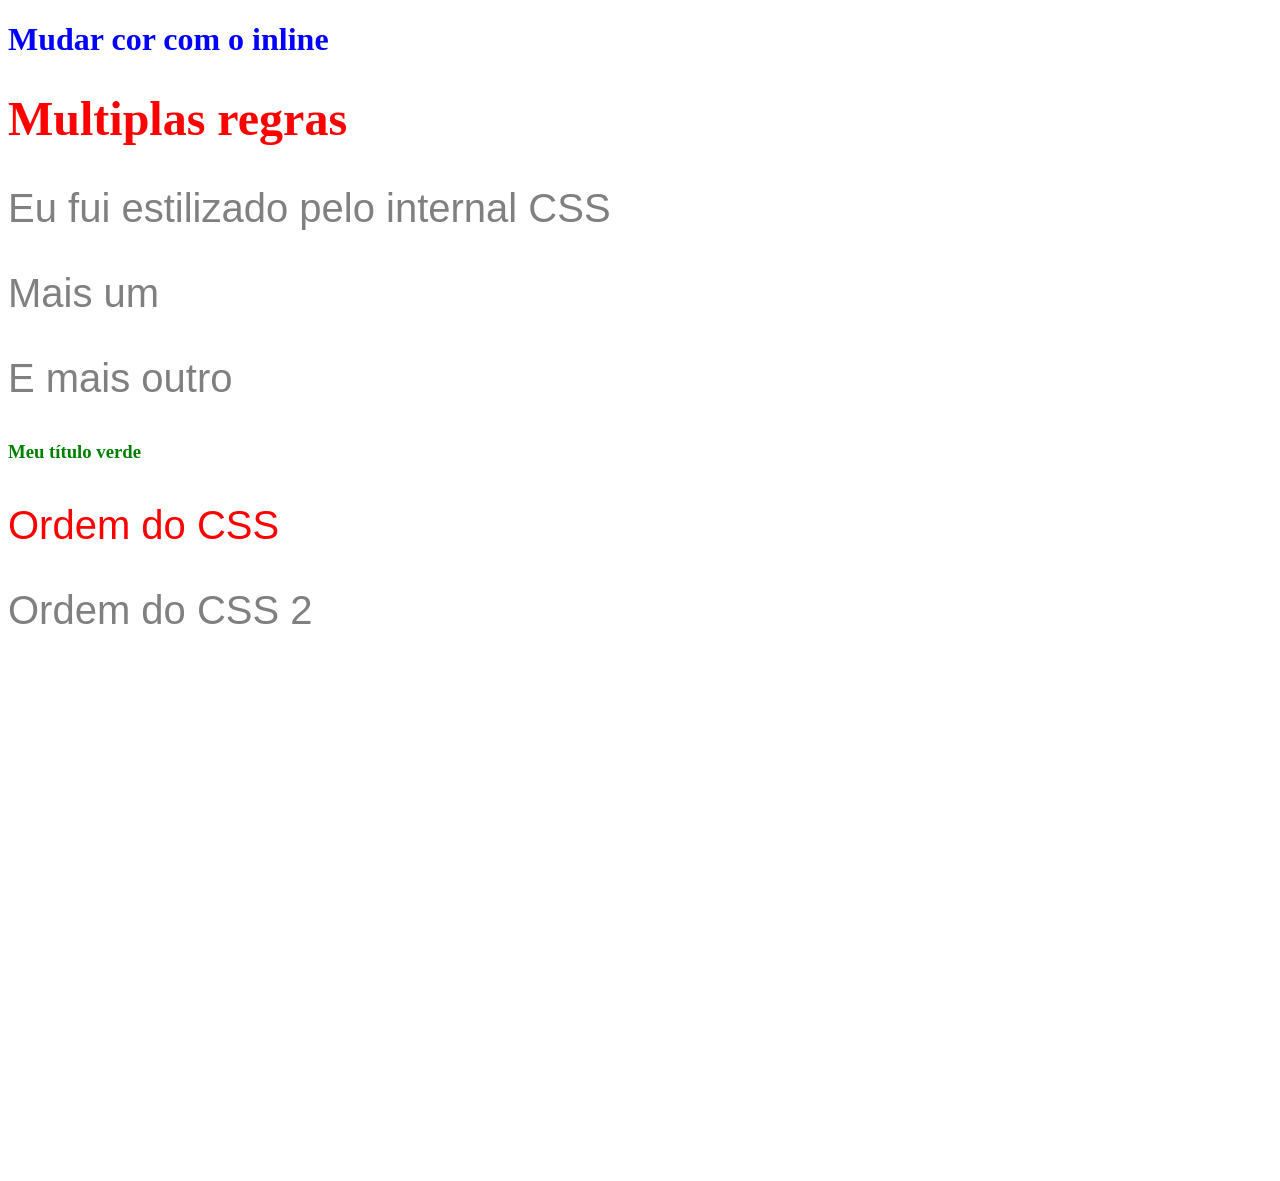
==== Formação Front-end/3_CSS/index.html @ de0ec9ce "Ordem do CSS" ====
<!DOCTYPE html>
<html lang="pt-br">
<head>
    <meta charset="UTF-8">
    <meta name="viewport" content="width=device-width, initial-scale=1.0">
    <title>CSS</title>
    <!--4 - External CSS-->
    <!--Cascading Style Sheets-->
    <link rel="stylesheet" href="css/styles.css">
    <!--3 - Internal CSS-->
    <style>
        p {
            color: gray;
            font-family: Arial, Helvetica, sans-serif;
            font-size: 40px;
        }
    </style>
    
</head>
<body>
    <!--1 - Inline CSS-->
    <h1 style="color: blue;">Mudar cor com o inline</h1>

    <!--2 - Multiplas regras-->
    <h1 style="color: red; font-size: 3em;">Multiplas regras</h1>

    <!--3 - Internal CSS-->
    <p>Eu fui estilizado pelo internal CSS</p>
    <p>Mais um</p>
    <p>E mais outro</p>

    <!--4 - External CSS -->
    <h3>Meu título verde</h3>

    <!--5 - Ordem do CSS-->
    <p style="color: red;">Ordem do CSS</p>
    <p>Ordem do CSS 2</p>
</body>
</html>
---- Formação Front-end/3_CSS/css/styles.css ----
/*4 - External CSS*/
body {
    padding-bottom: 500px;
}

h3 {
    color: green;
}

p {
    color: blueviolet;
}
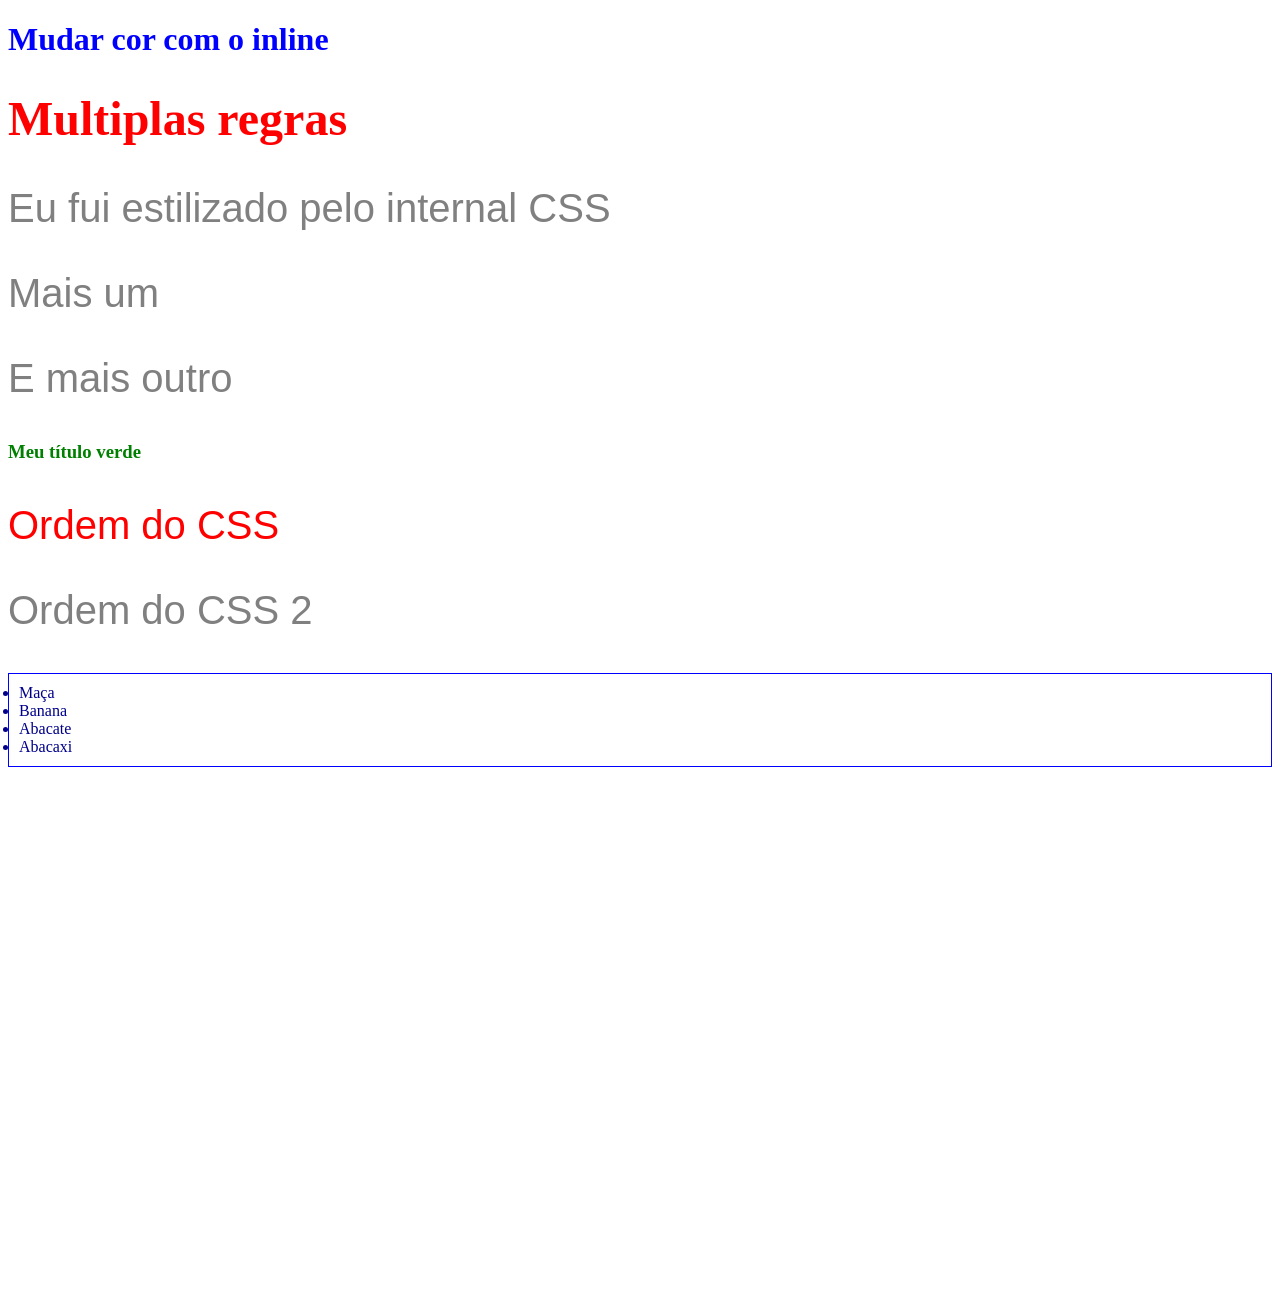
==== commit 7940680e: "Multiplos CSS" ====
--- a/Formação Front-end/3_CSS/index.html
+++ b/Formação Front-end/3_CSS/index.html
@@ -7,6 +7,7 @@
     <!--4 - External CSS-->
     <!--Cascading Style Sheets-->
     <link rel="stylesheet" href="css/styles.css">
+    <link rel="stylesheet" href="css/lists.css">
     <!--3 - Internal CSS-->
     <style>
         p {
@@ -35,5 +36,13 @@
     <!--5 - Ordem do CSS-->
     <p style="color: red;">Ordem do CSS</p>
     <p>Ordem do CSS 2</p>
+
+    <!--6 - Multiplos CSS-->
+    <ul>
+        <li>Maça</li>
+        <li>Banana</li>
+        <li>Abacate</li>
+        <li>Abacaxi</li>
+    </ul>
 </body>
 </html>
--- a/Formação Front-end/3_CSS/css/lists.css
+++ b/Formação Front-end/3_CSS/css/lists.css
@@ -0,0 +1,8 @@
+ ul {
+    border: 1px solid blue;
+    padding: 10px;
+ }
+
+ li {
+    color: darkblue;
+ }
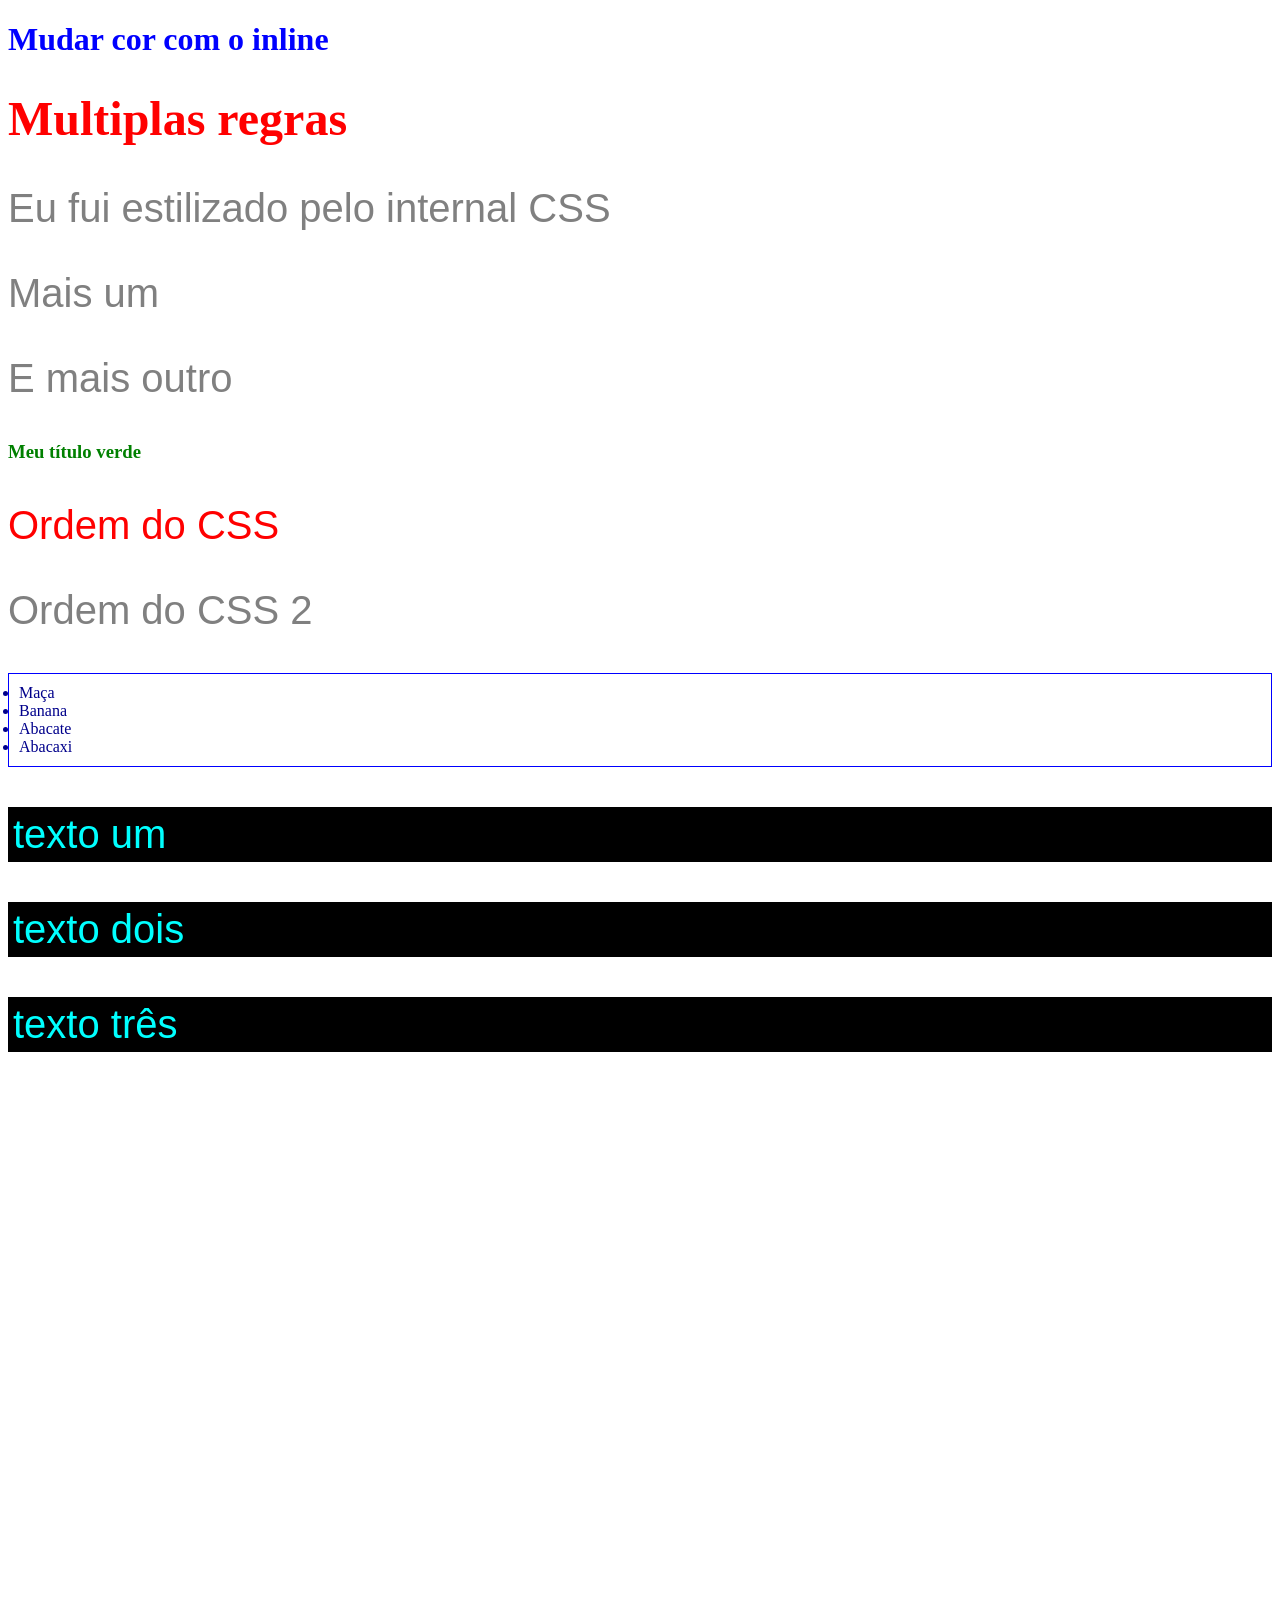
==== commit a882a155: "classes" ====
--- a/Formação Front-end/3_CSS/index.html
+++ b/Formação Front-end/3_CSS/index.html
@@ -44,5 +44,10 @@
         <li>Abacate</li>
         <li>Abacaxi</li>
     </ul>
+
+    <!-- 8 - classes -->
+    <p class="paragraph">texto um</p>
+    <p class="paragraph">texto dois</p>
+    <p class="paragraph">texto três</p>
 </body>
 </html>
--- a/Formação Front-end/3_CSS/css/styles.css
+++ b/Formação Front-end/3_CSS/css/styles.css
@@ -9,4 +9,12 @@
 
 p {
     color: blueviolet;
+}
+
+/* 8 - classes */
+
+.paragraph {
+    background-color: black;
+    color: aqua;
+    padding: 5px;
 }
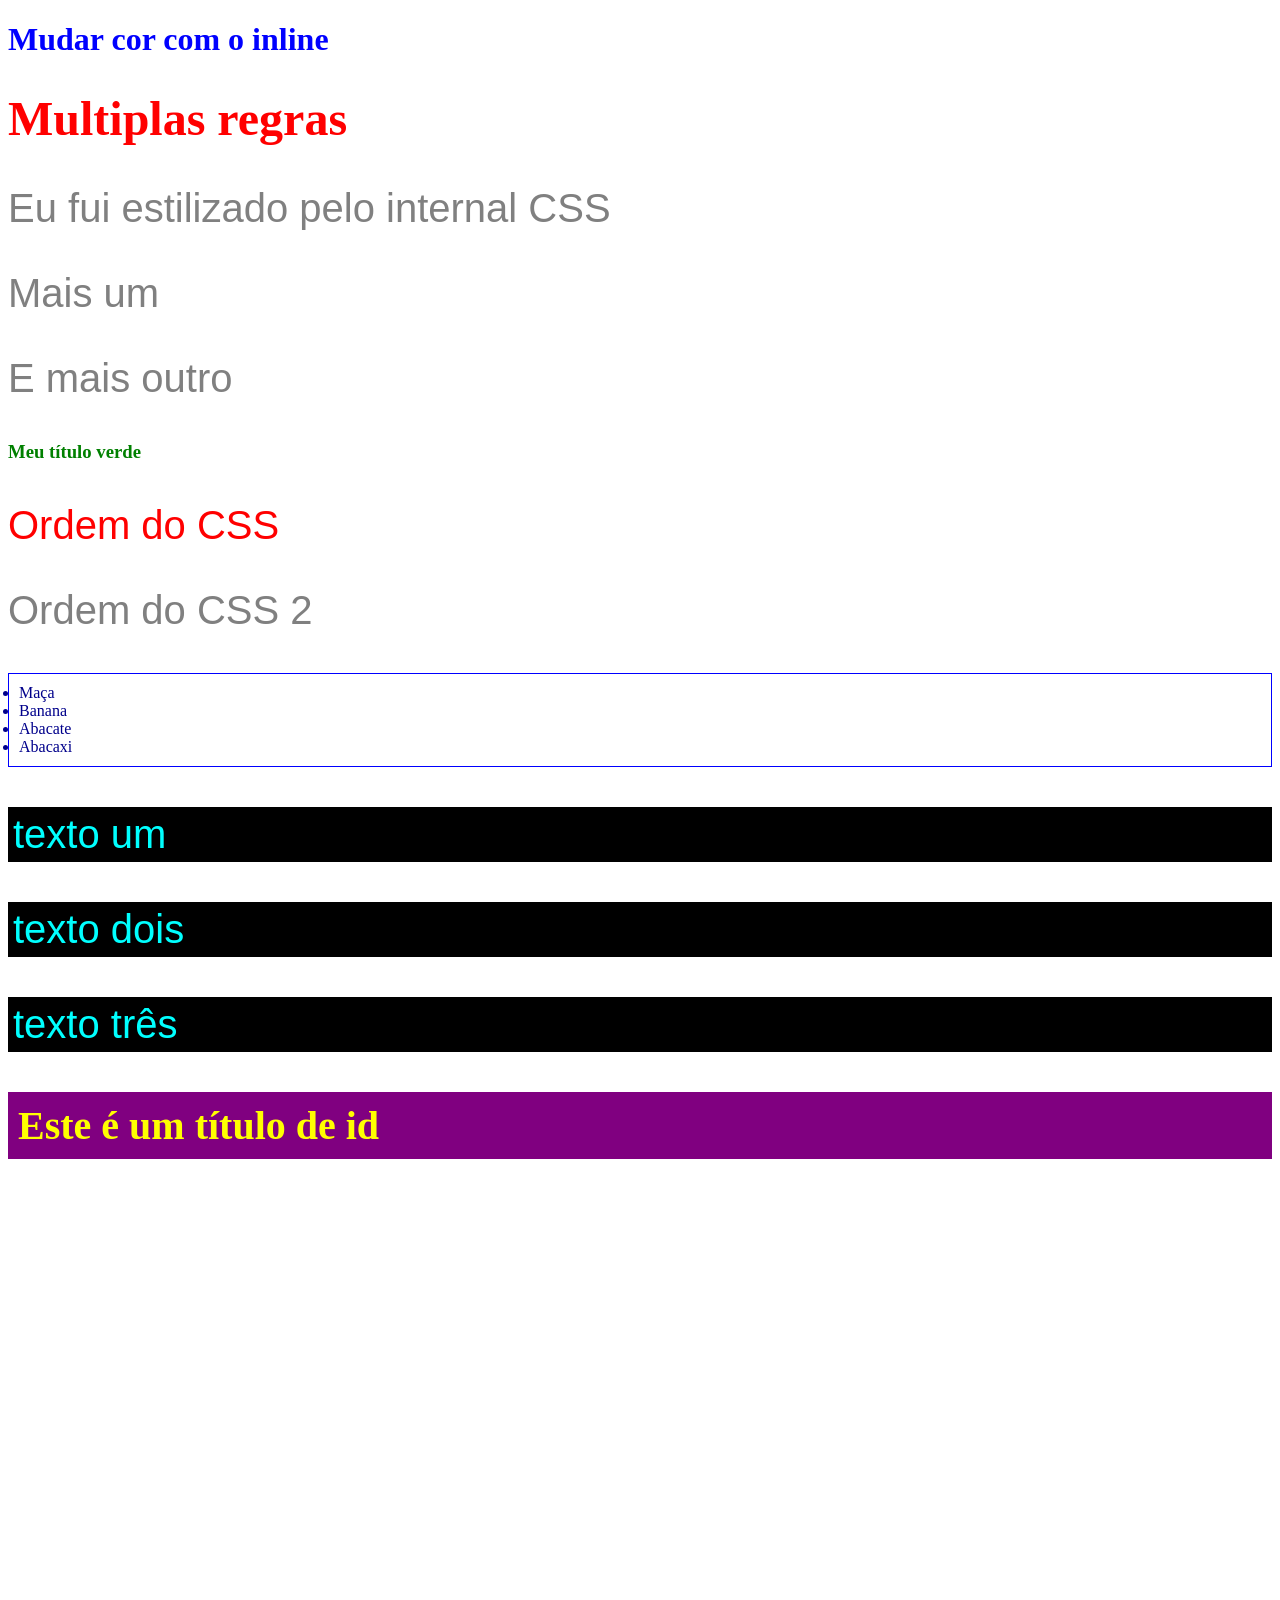
==== commit 86bdd020: "ids" ====
--- a/Formação Front-end/3_CSS/index.html
+++ b/Formação Front-end/3_CSS/index.html
@@ -49,5 +49,9 @@
     <p class="paragraph">texto um</p>
     <p class="paragraph">texto dois</p>
     <p class="paragraph">texto três</p>
+
+    <!-- 9 - id -->
+
+    <h1 id="exclusive-title">Este é um título de id</h1>
 </body>
 </html>
--- a/Formação Front-end/3_CSS/css/styles.css
+++ b/Formação Front-end/3_CSS/css/styles.css
@@ -17,4 +17,13 @@
     background-color: black;
     color: aqua;
     padding: 5px;
+}
+
+/* 9 - ids */
+
+#exclusive-title {
+    background-color: purple;
+    color: yellow;
+    padding: 10px;
+    font-size: 40px;
 }
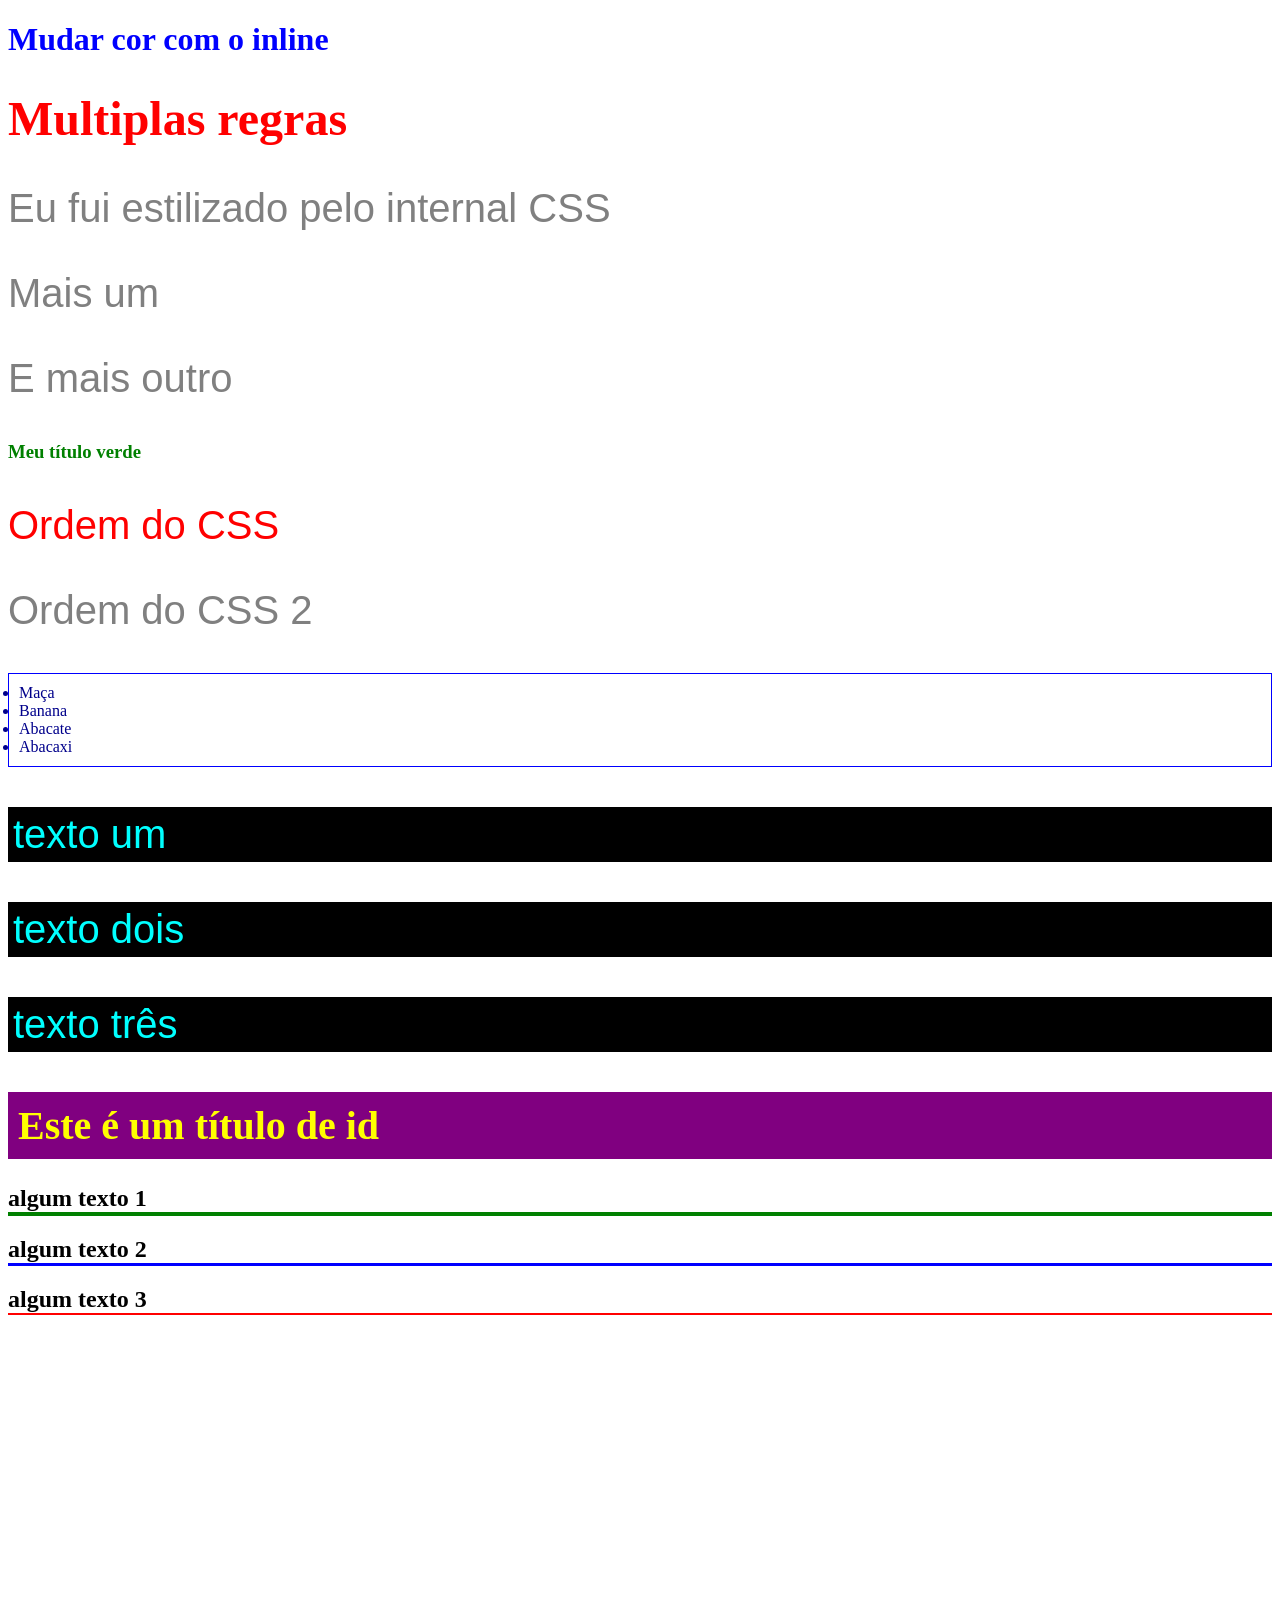
==== commit 5d15f54b: "multiplas regras" ====
--- a/Formação Front-end/3_CSS/index.html
+++ b/Formação Front-end/3_CSS/index.html
@@ -51,7 +51,11 @@
     <p class="paragraph">texto três</p>
 
     <!-- 9 - id -->
+    <h1 id="exclusive-title">Este é um título de id</h1>
 
-    <h1 id="exclusive-title">Este é um título de id</h1>
+    <!-- 10 - multiplas regras, ordem do css  -->
+     <h2 id="algum-titulo" class="titulo">algum texto 1</h2>
+     <h2 class="titulo">algum texto 2</h2>
+     <h2>algum texto 3</h2>
 </body>
 </html>
--- a/Formação Front-end/3_CSS/css/styles.css
+++ b/Formação Front-end/3_CSS/css/styles.css
@@ -26,4 +26,19 @@
     color: yellow;
     padding: 10px;
     font-size: 40px;
-}+}
+
+/* 10 - ordem das regras */
+
+h2 {
+    border-bottom: 2px solid red;
+}
+
+.titulo {
+    border-bottom: 3px solid blue;
+}
+
+#algum-titulo {
+    border-bottom: 4px solid green;
+}
+
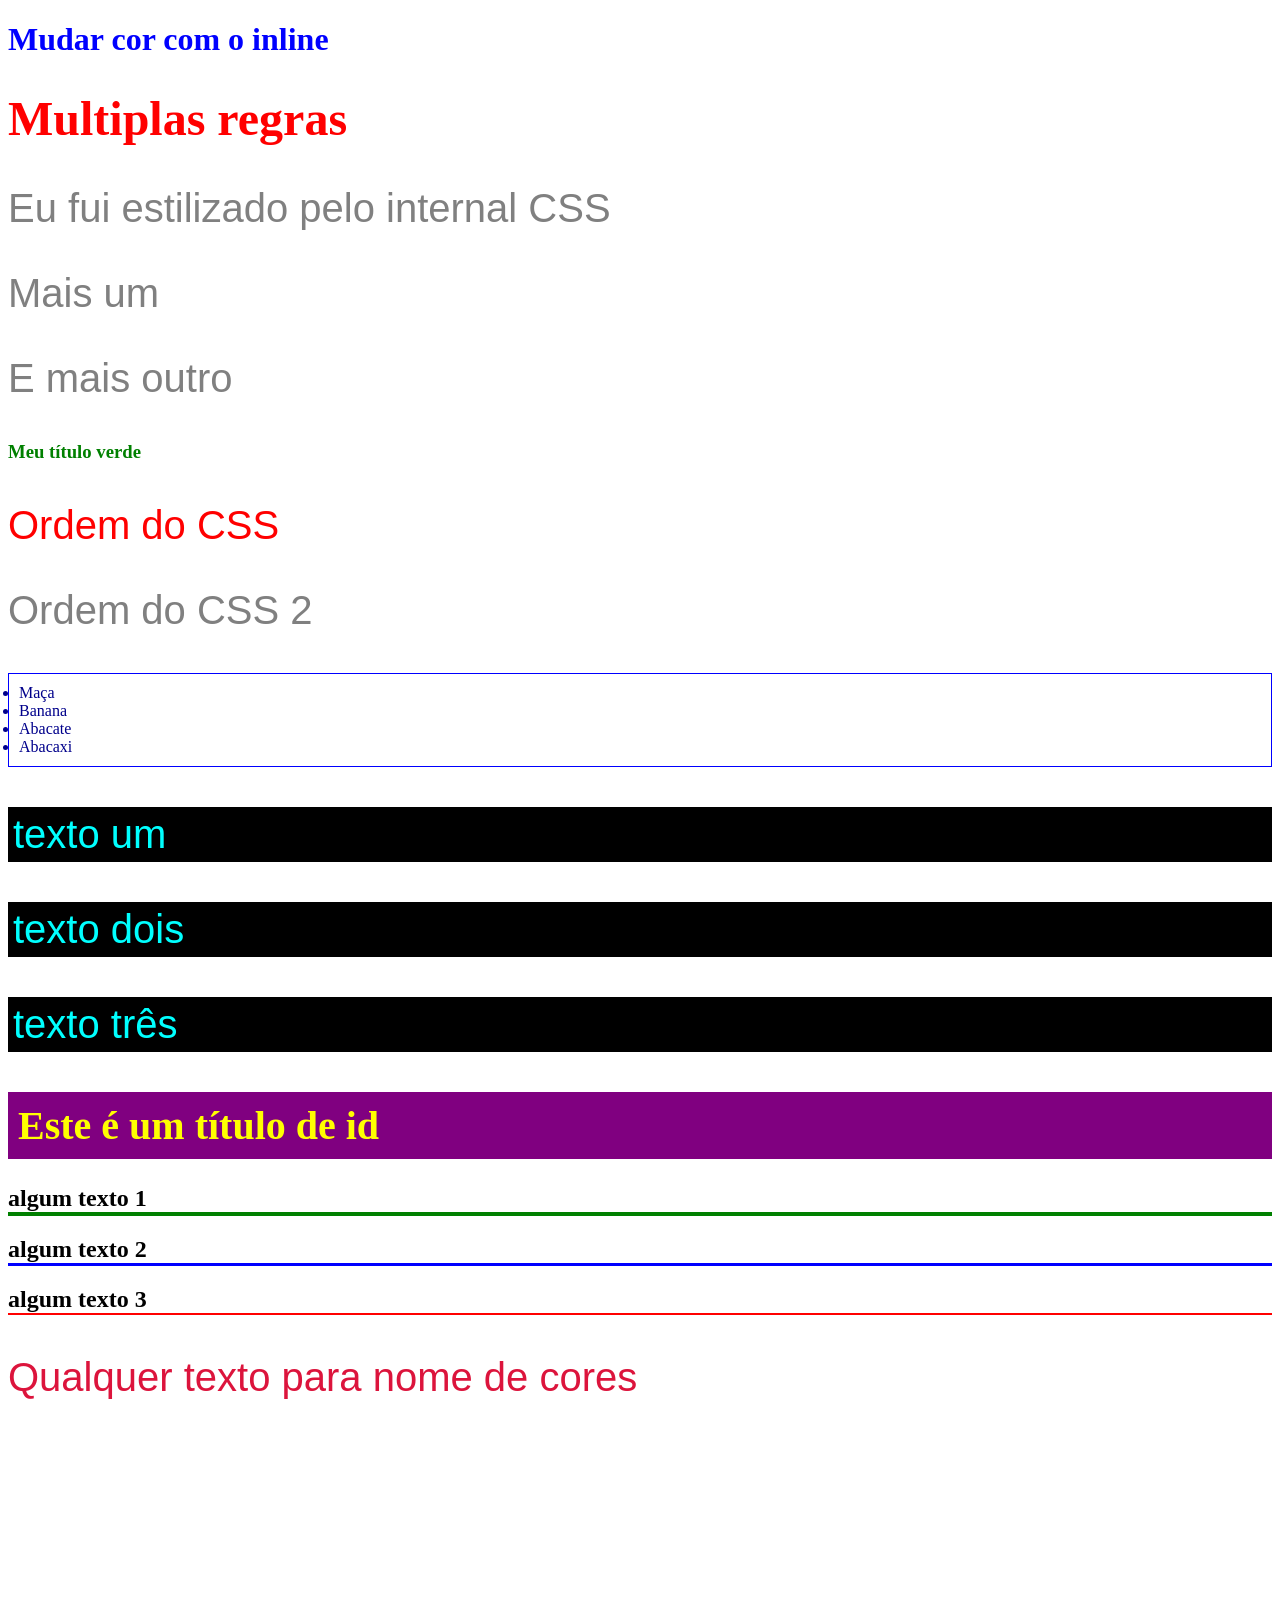
==== commit e8947e7d: "nome de cores" ====
--- a/Formação Front-end/3_CSS/index.html
+++ b/Formação Front-end/3_CSS/index.html
@@ -54,8 +54,11 @@
     <h1 id="exclusive-title">Este é um título de id</h1>
 
     <!-- 10 - multiplas regras, ordem do css  -->
-     <h2 id="algum-titulo" class="titulo">algum texto 1</h2>
-     <h2 class="titulo">algum texto 2</h2>
-     <h2>algum texto 3</h2>
+    <h2 id="algum-titulo" class="titulo">algum texto 1</h2>
+    <h2 class="titulo">algum texto 2</h2>
+    <h2>algum texto 3</h2>
+     
+    <!-- 11- nome de cor -->
+    <p class="color-name">Qualquer texto para nome de cores</p>
 </body>
 </html>
--- a/Formação Front-end/3_CSS/css/styles.css
+++ b/Formação Front-end/3_CSS/css/styles.css
@@ -42,3 +42,8 @@
     border-bottom: 4px solid green;
 }
 
+/* 11 - nome de cores */
+
+.color-name {
+    color: crimson;
+}
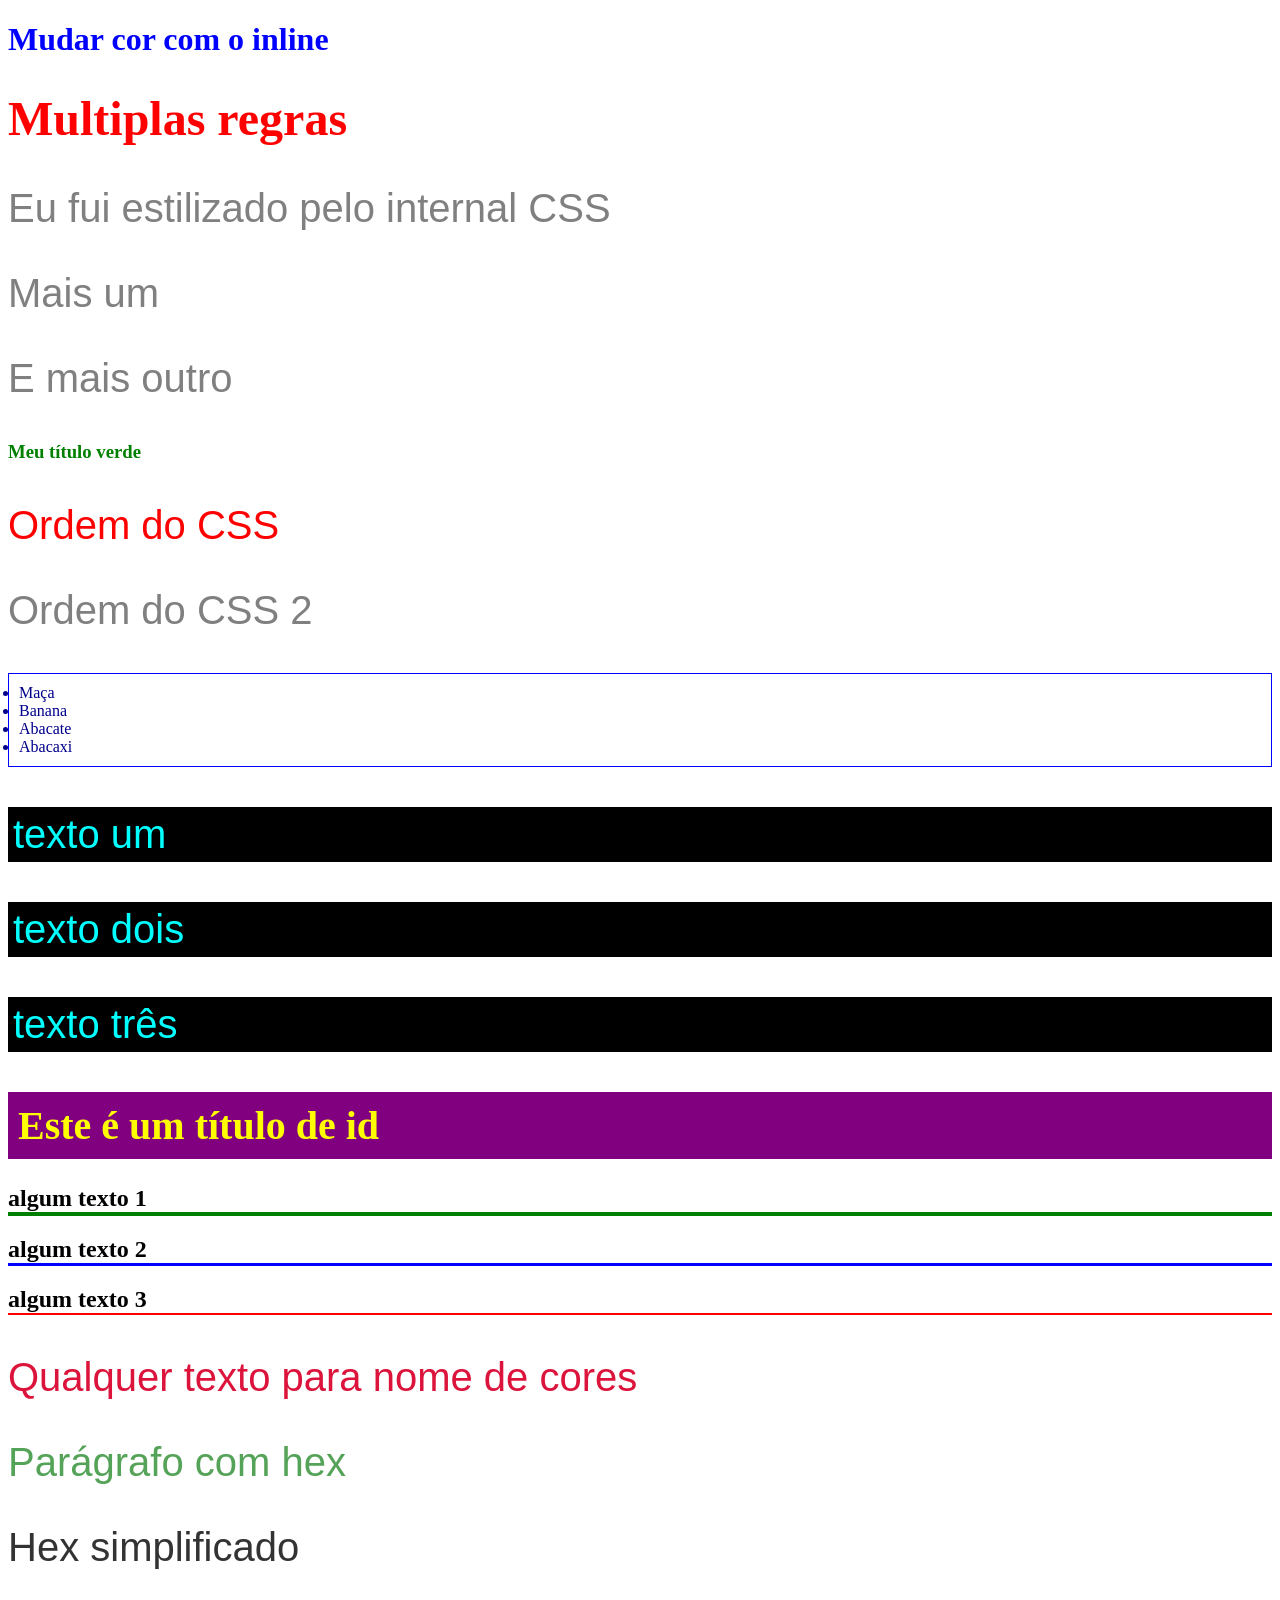
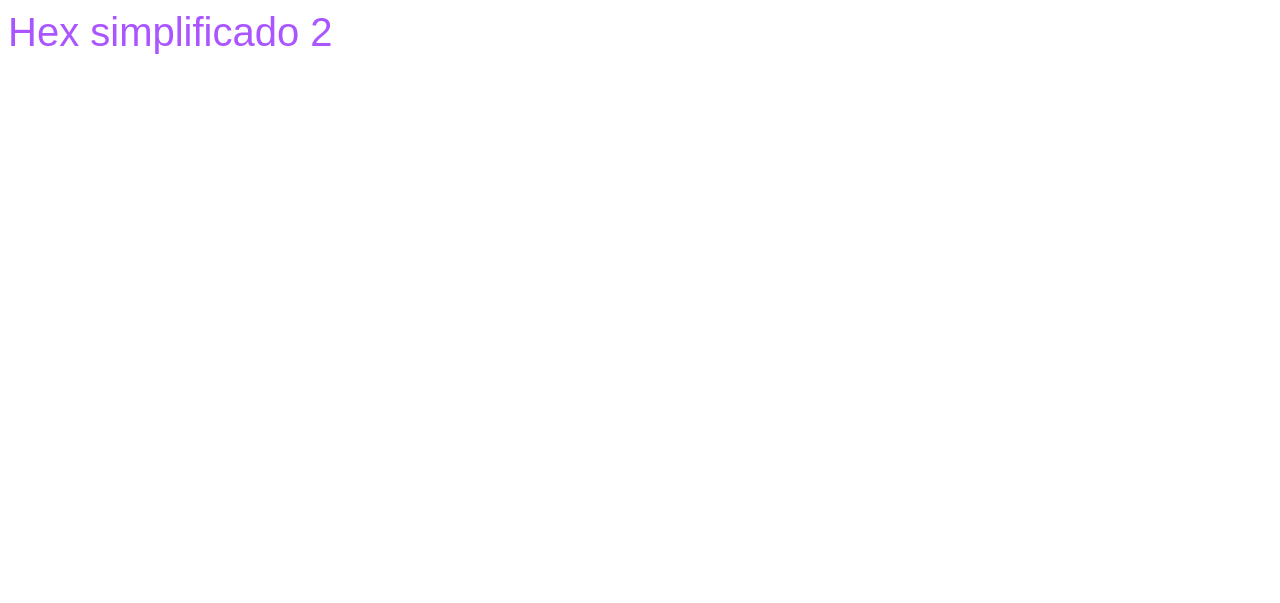
==== commit 17931d7c: "hex ou hexadecimal" ====
--- a/Formação Front-end/3_CSS/index.html
+++ b/Formação Front-end/3_CSS/index.html
@@ -60,5 +60,12 @@
      
     <!-- 11- nome de cor -->
     <p class="color-name">Qualquer texto para nome de cores</p>
+
+    <!-- 12 - hex -->
+    <p class="hex">Parágrafo com hex</p>
+
+    <!-- 13 - Mais sobre hex -->
+    <p class="simple-hex">Hex simplificado</p>
+    <p class="simple-hex-2">Hex simplificado 2</p>
 </body>
 </html>
--- a/Formação Front-end/3_CSS/css/styles.css
+++ b/Formação Front-end/3_CSS/css/styles.css
@@ -47,3 +47,19 @@
 .color-name {
     color: crimson;
 }
+
+/* 12 - hex */
+
+.hex {
+    color: #55a358;
+}
+
+/* 13 - Mais sobre hex */
+
+.simple-hex {
+    color: #333;
+}
+
+.simple-hex-2 {
+    color: #a5f;
+}
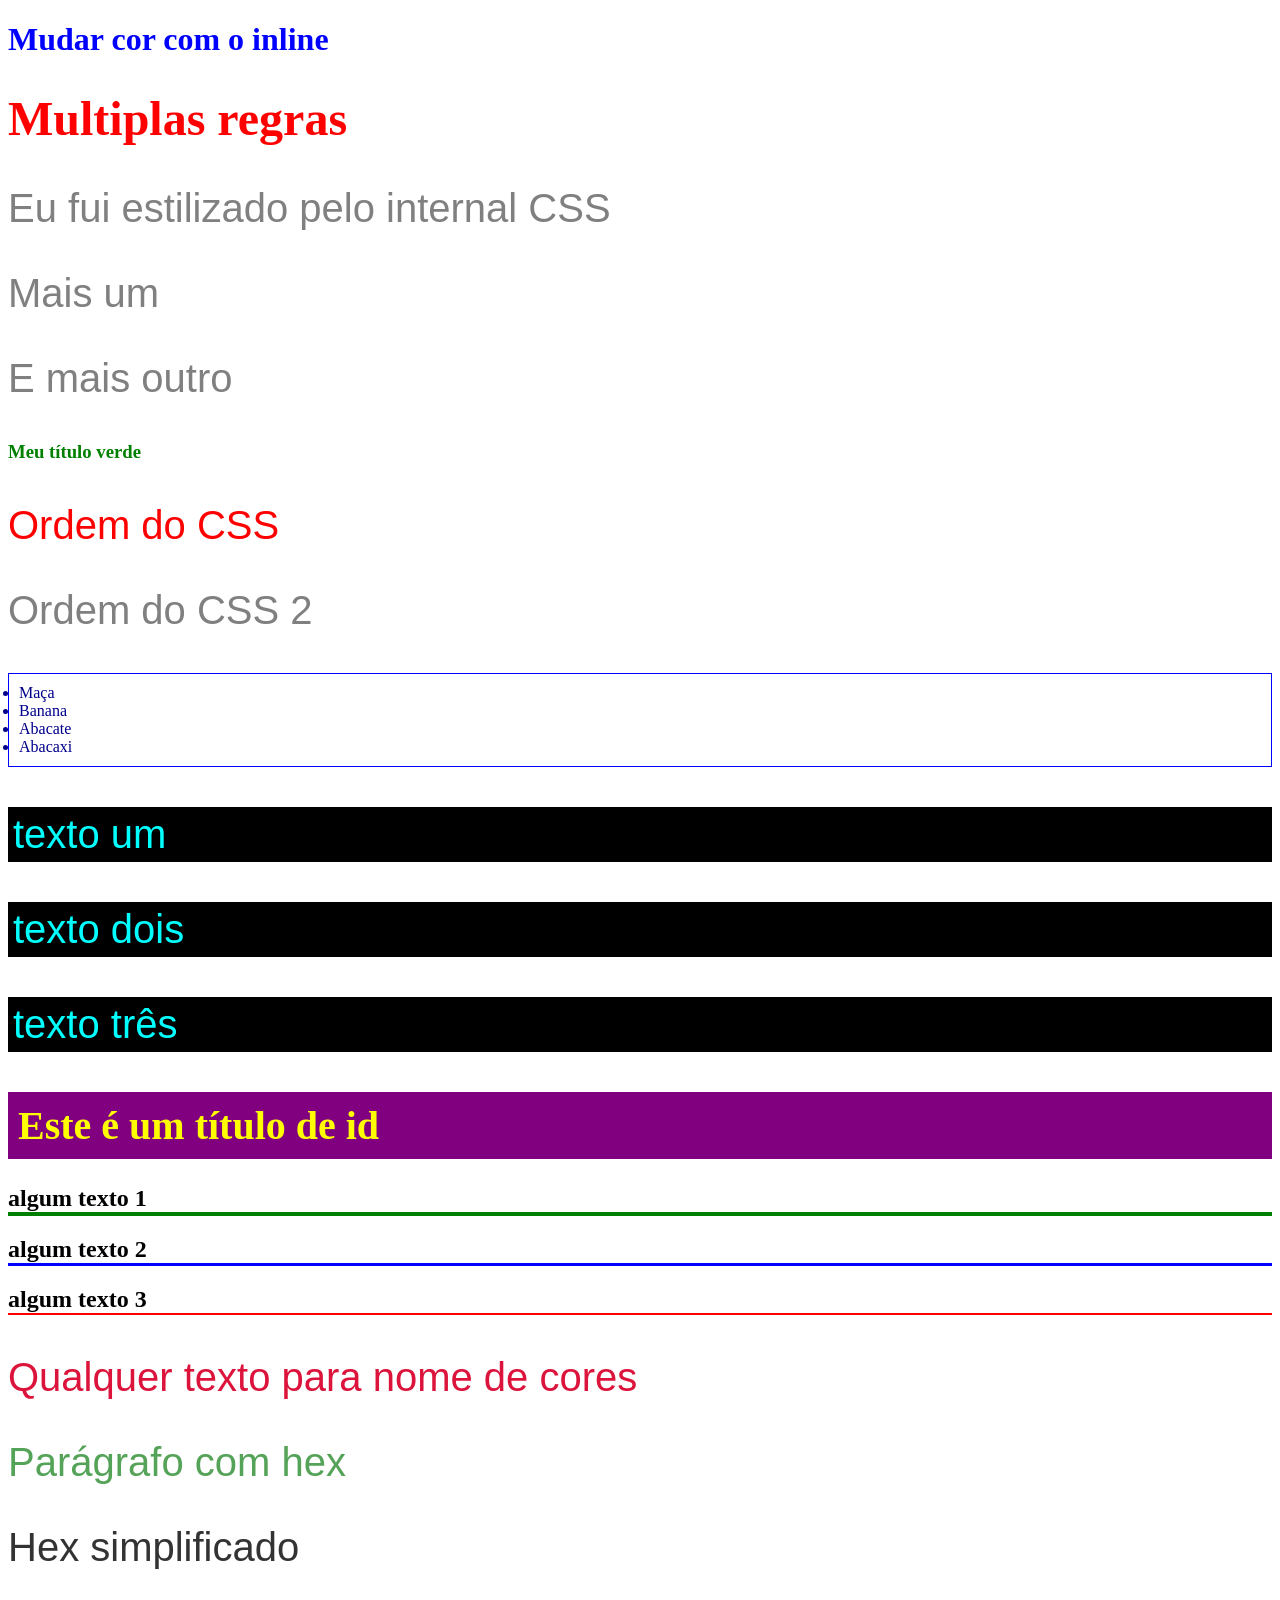
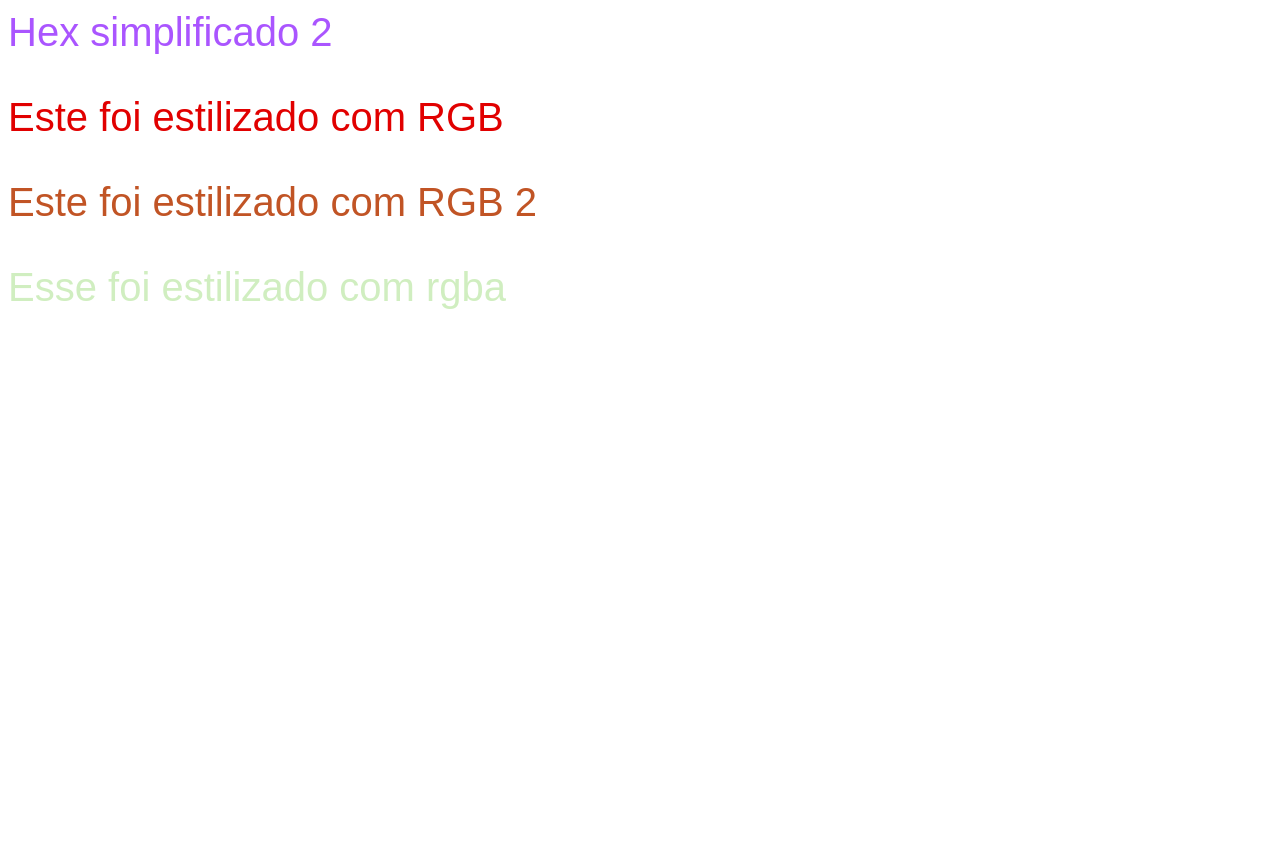
==== commit 33540b38: "rgb e rgba" ====
--- a/Formação Front-end/3_CSS/index.html
+++ b/Formação Front-end/3_CSS/index.html
@@ -67,5 +67,12 @@
     <!-- 13 - Mais sobre hex -->
     <p class="simple-hex">Hex simplificado</p>
     <p class="simple-hex-2">Hex simplificado 2</p>
+
+    <!-- 14 - RGB -->
+     <p class="rgb">Este foi estilizado com RGB</p>
+     <p class="mixed-rgb">Este foi estilizado com RGB 2</p>
+
+    <!-- 15 - RGBA -->
+     <p class="rgba">Esse foi estilizado com rgba</p>
 </body>
 </html>
--- a/Formação Front-end/3_CSS/css/styles.css
+++ b/Formação Front-end/3_CSS/css/styles.css
@@ -63,3 +63,20 @@
 .simple-hex-2 {
     color: #a5f;
 }
+
+/* 14 - RGB */
+
+.rgb {
+    color: rgb(225, 0, 0);
+}
+
+.mixed-rgb {
+    color: rgb(193, 84, 37);
+}
+
+/* 15 - rgba */
+
+.rgba {
+    color: rgba(100, 199, 45, 0.300);
+}
+    
